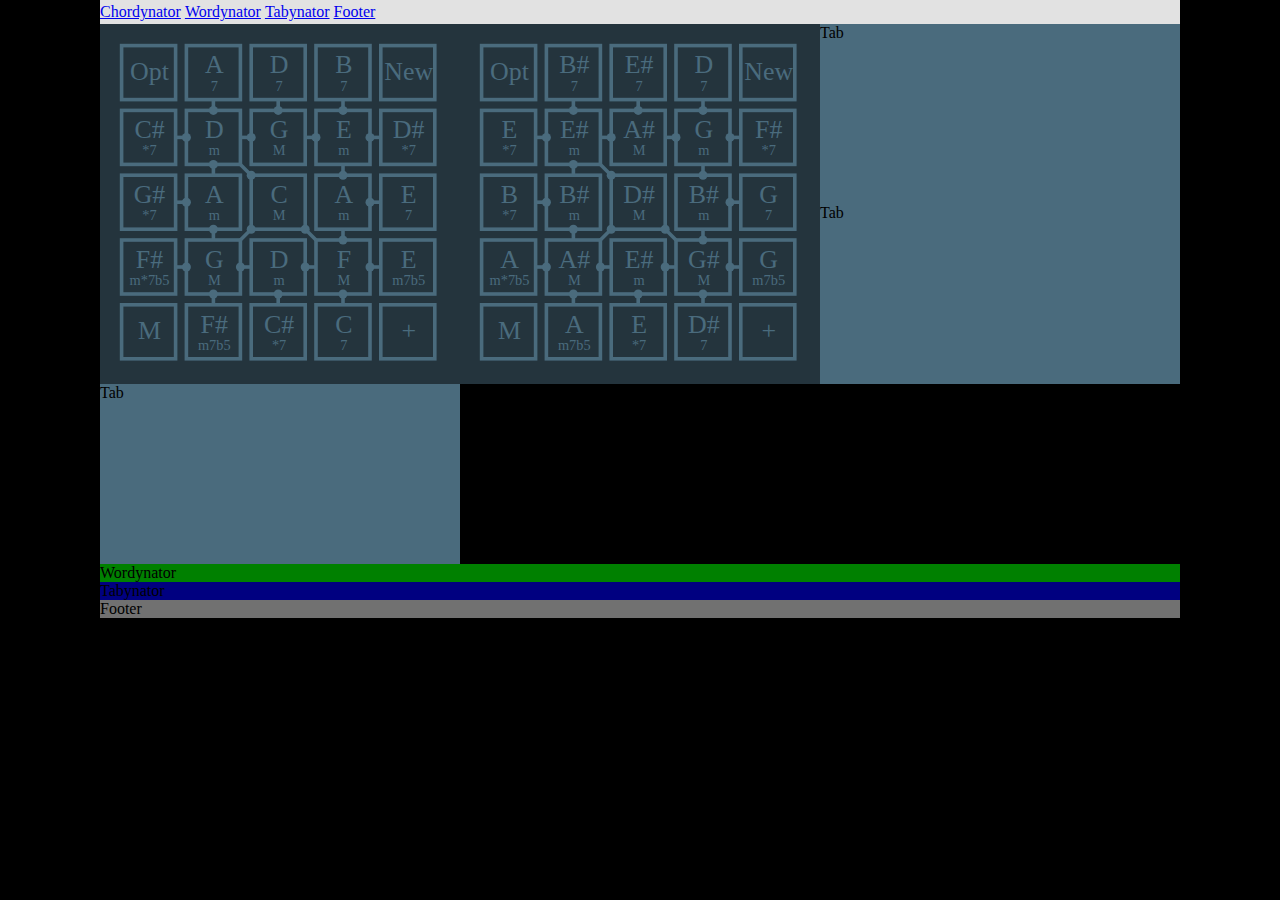
==== app.html @ 592a2ee4 "initial commit" ====
<!DOCTYPE html>
<!--[if lt IE 7]>      <html class="no-js lt-ie9 lt-ie8 lt-ie7"> <![endif]-->
<!--[if IE 7]>         <html class="no-js lt-ie9 lt-ie8"> <![endif]-->
<!--[if IE 8]>         <html class="no-js lt-ie9"> <![endif]-->
<!--[if gt IE 8]><!--> <html class="no-js"> <!--<![endif]-->
<head>
  <meta charset="utf-8">
  <meta http-equiv="X-UA-Compatible" content="IE=edge">
  <title>Chordinator</title>
  <meta name="description" content="Guitar Chord Comdinations" />
  <meta name="viewport" content="width=device-width, initial-scale=1.0, maximum-scale=1.0, user-scalable=1" />
  <meta name="apple-mobile-web-app-capable" content="yes" />
  <meta name="apple-mobile-web-app-status-bar-style" content="black-translucent" />

  <!-- Place favicon.ico and apple-touch-icon.png in the root directory -->
  <script type="text/javascript"></script>
  <!-- <link type="text/css" rel="stylesheet" href="http://fonts.googleapis.com/css?family=Russo+One"> -->
  <link rel="stylesheet/less" type="text/css" href="styles/styles.less">

  <script>
    // var _gaq = _gaq || [];
    // _gaq.push(['_setAccount', 'xxx']);
    // _gaq.push(['_trackPageview']);

    // _gaq.push(['b._setAccount', 'xxx']);
    // _gaq.push(['b._trackPageview']);

    // function trackPageView(page) {
    //     _gaq.push(['_trackPageview' , page]);
    //     _gaq.push(['b._trackPageview', page]);
    // }
    </script>
    <script src="scripts/libs/head/head.min.js"></script>
  </head>
  <body>
  <!--[if lt IE 7]>
  <p class="browsehappy">You are using an <strong>outdated</strong> browser. Please <a href="http://browsehappy.com/">upgrade your browser</a> to improve your experience.</p>
  <![endif]-->

  <div id="Layout">
    <div class="Pane">
      <nav>
        <a href="#Chordynator">Chordynator</a>
        <a href="#Wordynator">Wordynator</a>
        <a href="#Tabynator">Tabynator</a>
        <a href="#Footer">Footer</a>
      </nav>
    </div>
    <div class="Pane">
      <section id="Chordynator" class="neutral"></section>
    </div>
    <div class="Pane">
      <section id="Wordynator" class="green">Wordynator</section>
    </div>
    <div class="Pane">
      <section id="Tabynator" class="blue">Tabynator</section>
    </div>
    <div class="Pane">
    <footer id="Footer" class="grey">
      Footer
    </footer>
  </div>
  </div>

  <script>
  head.js(  "scripts/libs/zepto/zepto.min.js",
    "scripts/libs/handlebars/handlebars.js",
    "scripts/libs/handlebars/helpers.js",
    "scripts/libs/handlebars/load.js",
    "scripts/helpers/util/util.js",
    "scripts/helpers/util/url.js",
    "scripts/services/Layout/layout.js",
    "scripts/apps/Chordynator/chordynator.js",
    "scripts/apps/Chordynator/map.js",
    "scripts/apps/Chordynator/map.layout.js",
    "scripts/apps/Chordynator/events.js",
    "scripts/apps/Chordynator/key.js",
    "scripts/apps/Chordynator/key.mapping.js",
    "scripts/apps/Chordynator/key.util.js",
    "scripts/apps/Chordynator/tab.js",
    "scripts/apps/Wordynator/wordynator.js",
    "scripts/apps/Tabynator/tabynator.js",
    "scripts/services/Session/session.js",
    "scripts/api.js",
    "scripts/libs/less/less-1.4.1.min.js",
    function() {
      API.load();
      API.debug();
    }); 
  </script>
</body>
</html>
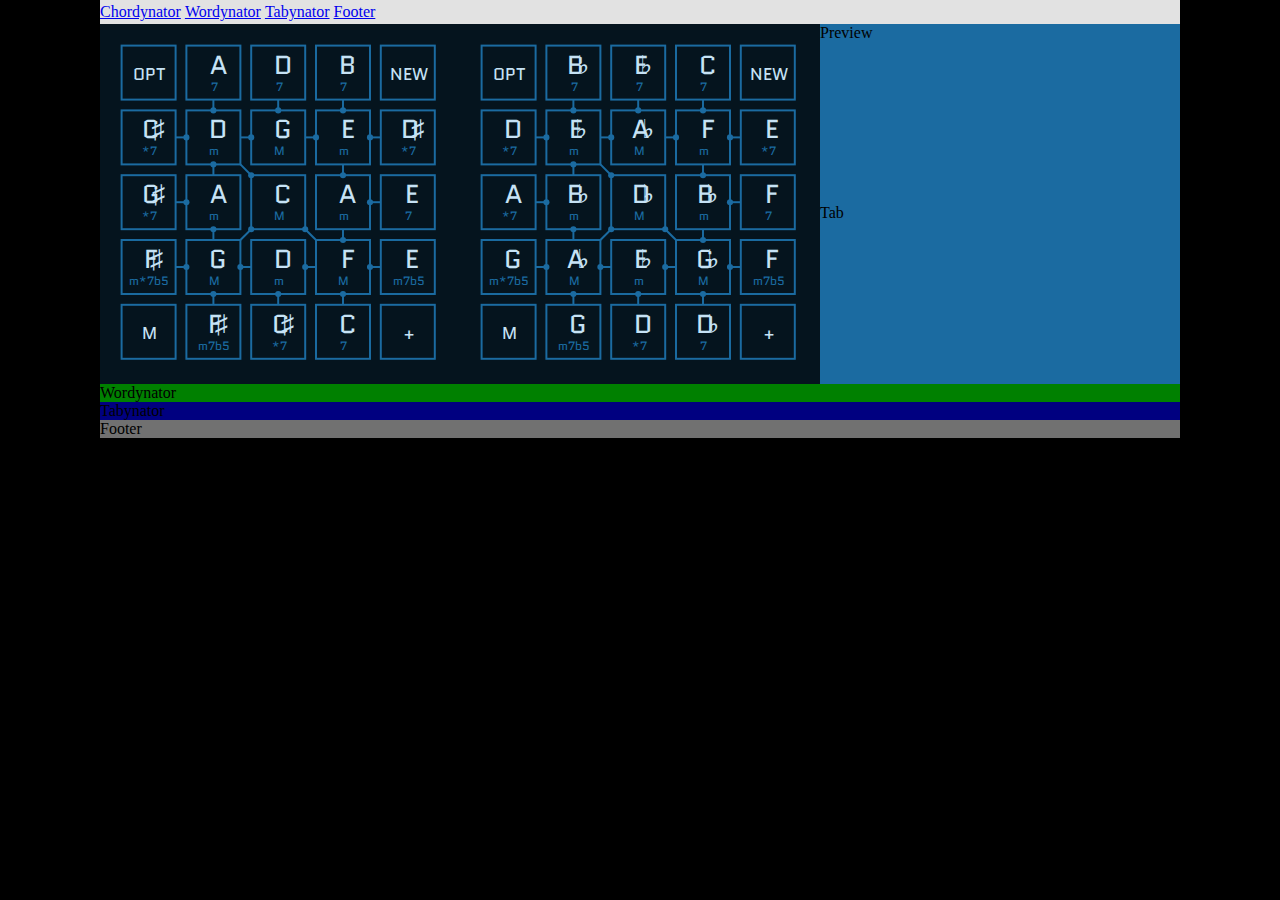
==== commit a08e2b87: "map styling and fonts" ====
--- a/app.html
+++ b/app.html
@@ -14,7 +14,6 @@
 
   <!-- Place favicon.ico and apple-touch-icon.png in the root directory -->
   <script type="text/javascript"></script>
-  <!-- <link type="text/css" rel="stylesheet" href="http://fonts.googleapis.com/css?family=Russo+One"> -->
   <link rel="stylesheet/less" type="text/css" href="styles/styles.less">
 
   <script>
@@ -38,6 +37,7 @@
   <![endif]-->
 
   <div id="Layout">
+    <div id="Lightbox"></div>
     <div class="Pane">
       <nav>
         <a href="#Chordynator">Chordynator</a>
@@ -70,6 +70,7 @@
     "scripts/helpers/util/util.js",
     "scripts/helpers/util/url.js",
     "scripts/services/Layout/layout.js",
+    "scripts/services/Layout/lightbox.js",
     "scripts/apps/Chordynator/chordynator.js",
     "scripts/apps/Chordynator/map.js",
     "scripts/apps/Chordynator/map.layout.js",
@@ -78,6 +79,7 @@
     "scripts/apps/Chordynator/key.mapping.js",
     "scripts/apps/Chordynator/key.util.js",
     "scripts/apps/Chordynator/tab.js",
+    "scripts/apps/Chordynator/forms.js",
     "scripts/apps/Wordynator/wordynator.js",
     "scripts/apps/Tabynator/tabynator.js",
     "scripts/services/Session/session.js",
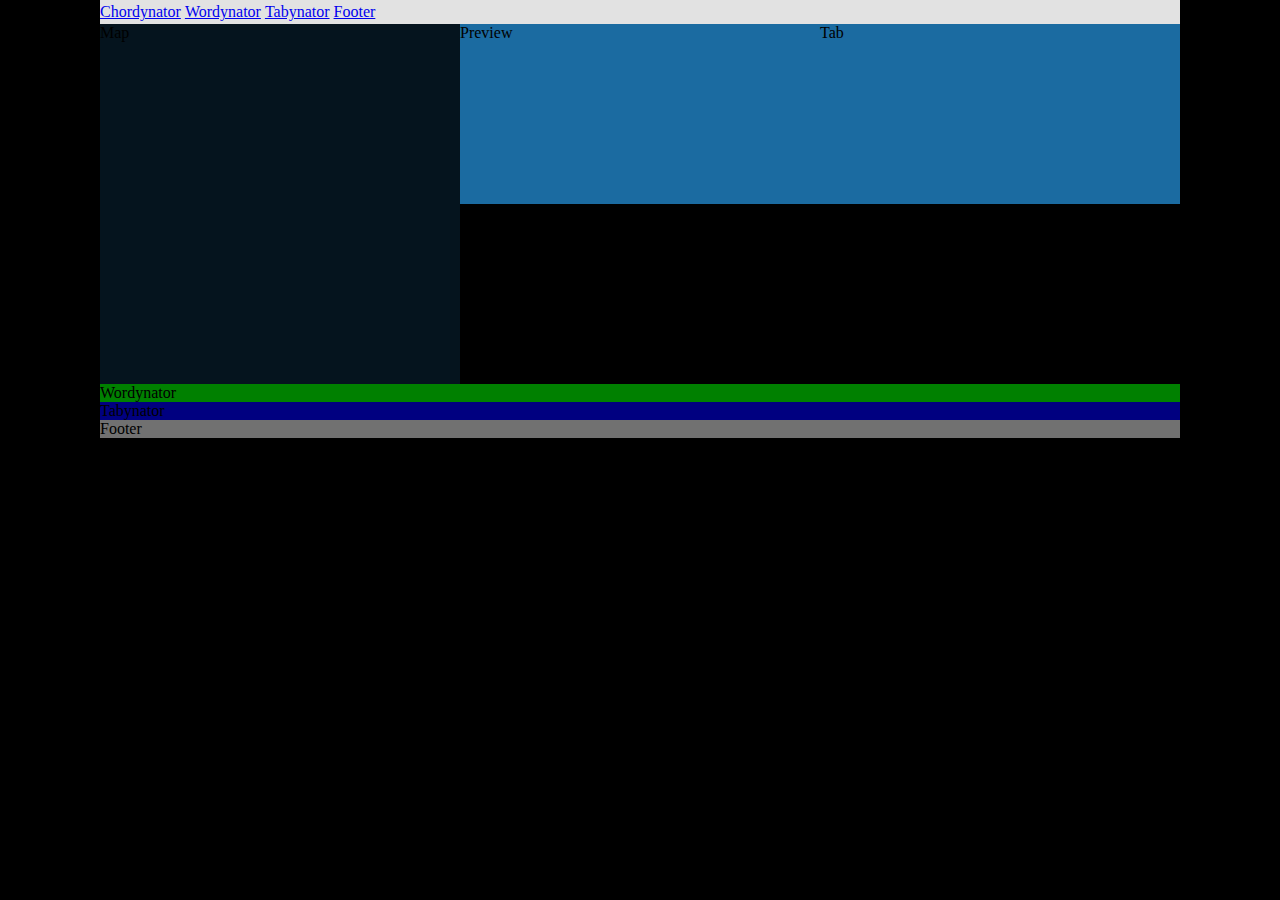
==== commit f845b739: "added graphics and added form controls" ====
--- a/app.html
+++ b/app.html
@@ -79,7 +79,7 @@
     "scripts/apps/Chordynator/key.mapping.js",
     "scripts/apps/Chordynator/key.util.js",
     "scripts/apps/Chordynator/tab.js",
-    "scripts/apps/Chordynator/forms.js",
+    "scripts/apps/Chordynator/map.forms.js",
     "scripts/apps/Wordynator/wordynator.js",
     "scripts/apps/Tabynator/tabynator.js",
     "scripts/services/Session/session.js",
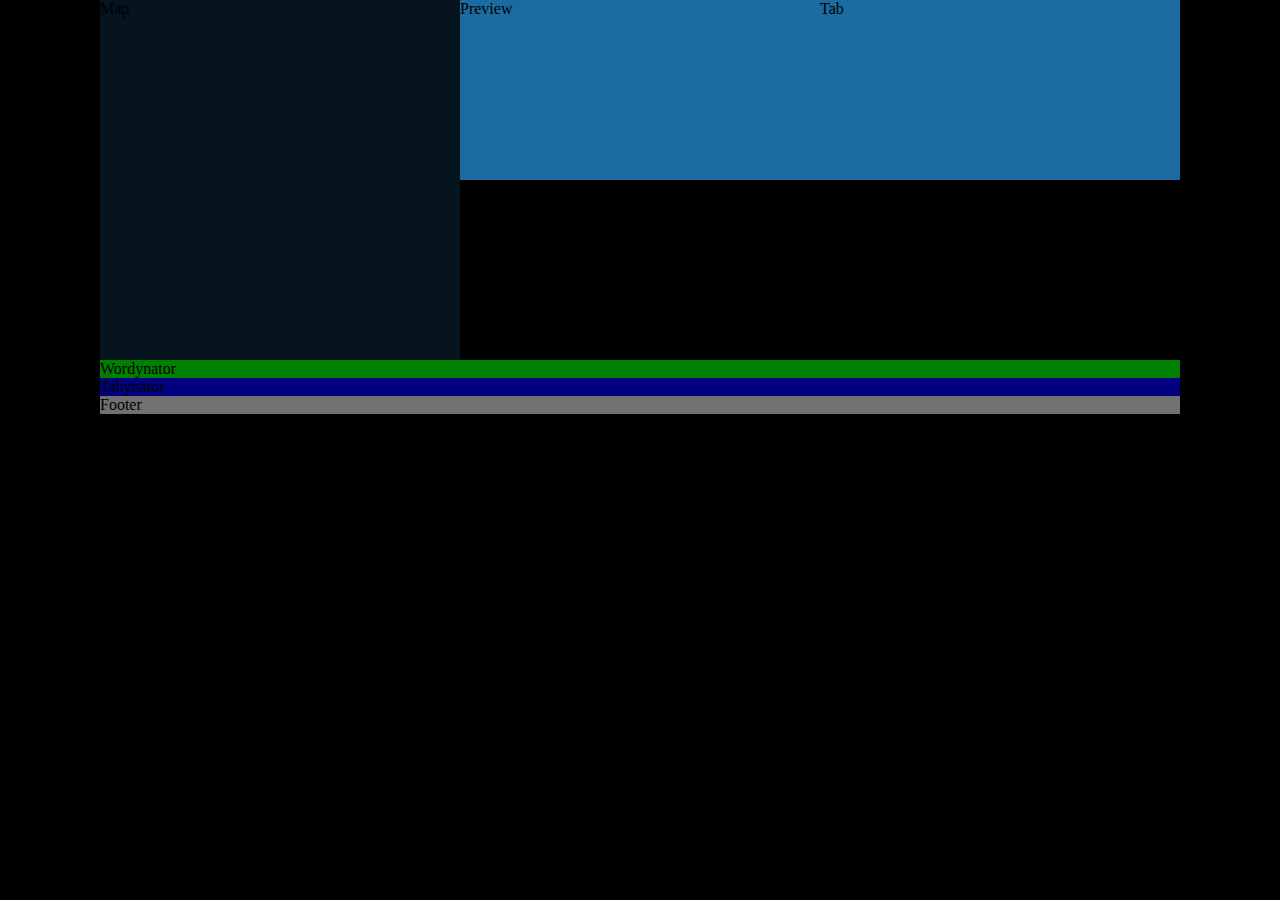
==== commit c53f6fd1: "tertiery chords completed, added mediator" ====
--- a/app.html
+++ b/app.html
@@ -14,7 +14,8 @@
 
   <!-- Place favicon.ico and apple-touch-icon.png in the root directory -->
   <script type="text/javascript"></script>
-  <link rel="stylesheet/less" type="text/css" href="styles/styles.less">
+  <!-- <link rel="stylesheet/less" type="text/css" href="styles/styles.less"> -->
+  <link rel="stylesheet/less" type="text/css" href="styles/styles.css">
 
   <script>
     // var _gaq = _gaq || [];
@@ -38,14 +39,14 @@
 
   <div id="Layout">
     <div id="Lightbox"></div>
-    <div class="Pane">
+    <!-- <div class="Pane">
       <nav>
         <a href="#Chordynator">Chordynator</a>
         <a href="#Wordynator">Wordynator</a>
         <a href="#Tabynator">Tabynator</a>
         <a href="#Footer">Footer</a>
       </nav>
-    </div>
+    </div> -->
     <div class="Pane">
       <section id="Chordynator" class="neutral"></section>
     </div>
@@ -71,14 +72,16 @@
     "scripts/helpers/util/url.js",
     "scripts/services/Layout/layout.js",
     "scripts/services/Layout/lightbox.js",
+    "scripts/services/Mediator/mediator.js",
     "scripts/apps/Chordynator/chordynator.js",
+    "scripts/apps/Chordynator/events.js",
     "scripts/apps/Chordynator/map.js",
     "scripts/apps/Chordynator/map.layout.js",
-    "scripts/apps/Chordynator/events.js",
     "scripts/apps/Chordynator/key.js",
     "scripts/apps/Chordynator/key.mapping.js",
     "scripts/apps/Chordynator/key.util.js",
     "scripts/apps/Chordynator/tab.js",
+    "scripts/apps/Chordynator/tab.chords.js",
     "scripts/apps/Chordynator/map.forms.js",
     "scripts/apps/Wordynator/wordynator.js",
     "scripts/apps/Tabynator/tabynator.js",
--- a/styles/styles.css
+++ b/styles/styles.css
@@ -0,0 +1,393 @@
+@import url(http://fonts.googleapis.com/css?family=Quantico|Open+Sans);
+/* -------------------------------------------------
+ * Layout
+/* ------------------------------------------------- */
+.red {
+  background-color: #FF0000;
+  opacity: 0.5;
+}
+.green {
+  background-color: #00FF00;
+  opacity: 0.5;
+}
+.blue {
+  background-color: #0000FF;
+  opacity: 0.5;
+}
+.grey {
+  background-color: #e2e2e2;
+  opacity: 0.5;
+}
+.box {
+  background-color: #000;
+  opacity: 0.5;
+}
+/* Mixin */
+/* Mixin */
+/* Mixin */
+/* Mixin */
+/* Mixin */
+/* Mixin */
+/* 
+ * HTML
+ */
+html,
+body,
+h1 {
+  padding: 0;
+  margin: 0;
+  font-size: 1em;
+  width: 100%;
+  height: 100%;
+}
+body {
+  font-size: 16px;
+  background-color: #000;
+}
+h1 {
+  color: #FFF;
+}
+a {
+  cursor: pointer;
+}
+/* -------------------------------------------------
+ * Nav
+/* ------------------------------------------------- */
+nav {
+  background-color: #e2e2e2;
+  width: 100%;
+}
+nav a {
+  display: inline-block;
+  font-size: 1em;
+  line-height: 1.5em;
+  text-align: center;
+}
+/* nav *//* -------------------------------------------------
+ * Layout
+/* ------------------------------------------------- */
+#Layout {
+  width: 100%;
+  height: 100%;
+}
+#Lightbox {
+  width: 100%;
+  height: 100%;
+  background-color: rgba(0, 0, 0, 0.85);
+  position: fixed;
+  top: 0;
+  left: 0;
+  z-index: 10;
+  display: none;
+}
+svg {
+  width: 100%;
+  height: 100%;
+  position: absolute;
+  top: 0;
+  left: 0;
+}
+/* -------------------------------------------------
+ * Responsive Panes
+/* ------------------------------------------------- */
+.Pane {
+  margin: auto;
+}
+@media (min-width: 320px) {
+  .Pane {
+    width: 320px;
+  }
+}
+@media (min-width: 360px) {
+  .Pane {
+    width: 360px;
+  }
+}
+@media (min-width: 740px) {
+  .Pane {
+    width: 720px;
+  }
+}
+@media (min-width: 1100px) {
+  .Pane {
+    width: 1080px;
+  }
+}
+@media (min-width: 1460px) {
+  .Pane {
+    width: 1440px;
+  }
+}
+/* -------------------------------------------------
+ * Chordynator
+/* ------------------------------------------------- */
+#Chordynator {
+  min-width: 320px;
+  height: 100%;
+  width: 100%;
+  margin: auto;
+  float: left;
+  position: relative;
+}
+#Chordynator > .Map {
+  float: left;
+  height: 100vw;
+  width: 100vw;
+}
+#Chordynator > .Tab {
+  float: left;
+  height: 100vw;
+  width: 100vw;
+}
+/* -------------------------------------------------
+ * Responsive Tweaks
+/* ------------------------------------------------- */
+@media (min-width: 320px) {
+  #Chordynator > .Map {
+    max-width: 320px;
+    max-height: 320px;
+    min-width: 320px;
+    min-height: 320px;
+    position: relative;
+  }
+  #Chordynator > .Tab {
+    max-width: 320px;
+    min-width: 320px;
+    max-height: 160px;
+    min-height: 160px;
+  }
+}
+@media (min-width: 360px) {
+  #Chordynator > .Map {
+    max-width: 360px;
+    max-height: 360px;
+    min-width: 360px;
+    min-height: 360px;
+    position: relative;
+  }
+  #Chordynator > .Tab {
+    max-width: 360px;
+    min-width: 360px;
+    max-height: 180px;
+    min-height: 180px;
+  }
+}
+@media (max-width: 319px) {
+  #Chordynator .Map g {
+    display: none;
+  }
+}
+#Chordynator .Map {
+  /* DEFAULTS */
+
+  background-color: #05141e;
+  /* PLOTS & FLOWS */
+
+  /* g */
+
+}
+#Chordynator .Map rect {
+  fill: #05141e;
+  stroke: #1b6ba1;
+  stroke-width: 0.55;
+  cursor: pointer;
+  -webkit-border-radius: 5px;
+  -moz-border-radius: 5px;
+  border-radius: 5px;
+}
+#Chordynator .Map line {
+  stroke: #1b6ba1;
+  stroke-width: 0.55;
+}
+#Chordynator .Map ellipse {
+  fill: #1b6ba1;
+}
+#Chordynator .Map text,
+#Chordynator .Map image {
+  pointer-events: none;
+  text-anchor: middle;
+  font-family: 'Quantico';
+}
+#Chordynator .Map text.name {
+  font-size: 0.45rem;
+  fill: #c6e2f5;
+  letter-spacing: -0.13rem;
+}
+#Chordynator .Map text.type {
+  font-size: 0.20rem;
+  fill: #1b6ba1;
+}
+#Chordynator .Map g.plot,
+#Chordynator .Map g.flow {
+  /* selected */
+
+  /* active */
+
+}
+#Chordynator .Map g.plot:hover rect,
+#Chordynator .Map g.flow:hover rect {
+  stroke: #6ce042;
+}
+#Chordynator .Map g.plot:hover text,
+#Chordynator .Map g.flow:hover text {
+  fill: #c6e2f5;
+}
+#Chordynator .Map g.plot.selected rect,
+#Chordynator .Map g.flow.selected rect {
+  stroke: #6ce042;
+  -webkit-box-shadow: 0px 3px 5px rgba(255, 255, 255, 0.5);
+  -moz-box-shadow: 0px 3px 5px rgba(255, 255, 255, 0.5);
+  box-shadow: 0px 3px 5px rgba(255, 255, 255, 0.5);
+}
+#Chordynator .Map g.plot.selected text.name,
+#Chordynator .Map g.flow.selected text.name {
+  fill: #cd2250;
+}
+#Chordynator .Map g.plot.selected text.type,
+#Chordynator .Map g.flow.selected text.type {
+  fill: #c6e2f5;
+}
+#Chordynator .Map g.plot.active rect,
+#Chordynator .Map g.flow.active rect {
+  stroke: #6ce042;
+}
+#Chordynator .Map g.plot.active line,
+#Chordynator .Map g.flow.active line {
+  stroke: #6ce042;
+}
+#Chordynator .Map g.plot.active ellipse,
+#Chordynator .Map g.flow.active ellipse {
+  fill: #6ce042;
+}
+#Chordynator .Map g.plot.active text,
+#Chordynator .Map g.flow.active text {
+  fill: #c6e2f5;
+}
+#Chordynator .Map {
+  /* BUTTONS */
+
+}
+#Chordynator .Map g.settings rect,
+#Chordynator .Map g.new rect,
+#Chordynator .Map g.options rect,
+#Chordynator .Map g.tertieries rect {
+  stroke: #75142e;
+}
+#Chordynator .Map g.settings:hover rect,
+#Chordynator .Map g.new:hover rect,
+#Chordynator .Map g.options:hover rect,
+#Chordynator .Map g.tertieries:hover rect {
+  stroke: #cd2250;
+}
+#Chordynator .Map g.settings:hover text.name,
+#Chordynator .Map g.new:hover text.name,
+#Chordynator .Map g.options:hover text.name,
+#Chordynator .Map g.tertieries:hover text.name {
+  fill: #cd2250;
+}
+#Chordynator .Map g.settings text.name,
+#Chordynator .Map g.new text.name,
+#Chordynator .Map g.options text.name,
+#Chordynator .Map g.tertieries text.name {
+  font-size: 0.30rem;
+  text-transform: uppercase;
+  letter-spacing: 0rem;
+  fill: #75142e;
+}
+#Chordynator .Map g.settings.active text,
+#Chordynator .Map g.new.active text,
+#Chordynator .Map g.options.active text,
+#Chordynator .Map g.tertieries.active text {
+  fill: #c6e2f5;
+}
+#Chordynator .Map g.options text.name {
+  font-size: 0.5rem;
+}
+#Chordynator .Map g.options image.unavailable {
+  display: none;
+}
+/* Settings */#Chordynator .Tab {
+  background-color: #1b6ba1;
+}
+/* -------------------------------------------------
+ * Chordynator
+ /* ------------------------------------------------- */
+form {
+  width: 80%;
+  max-width: 360px;
+  margin: auto;
+  padding: 10%;
+  color: #c6e2f5;
+  font-family: 'Open Sans', sans-serif;
+}
+form .formSubmit {
+  line-height: 2rem;
+  display: inline-block;
+  min-height: 40px;
+  font-size: 1.5rem;
+}
+form h2 {
+  margin: 0;
+  padding: 0;
+  text-transform: uppercase;
+}
+form label {
+  display: block;
+  margin: 10px 0;
+  font-size: 1.5rem;
+}
+form input[type="text"],
+form select {
+  width: 100%;
+  font-size: 2rem;
+  margin: 0.5rem 0;
+  font-family: 'Open Sans', sans-serif;
+  display: block;
+}
+form input[type="checkbox"] {
+  font-size: 2rem;
+  margin: 0.5rem 0;
+  font-family: 'Open Sans', sans-serif;
+  display: block;
+}
+form .close {
+  border: 1px solid #cd2250;
+  display: block;
+  float: right;
+  font-size: 16px;
+  height: 40px;
+  line-height: 40px;
+  text-align: center;
+  width: 40px;
+}
+form .close:hover {
+  border: 1px solid #c6e2f5;
+}
+/* -------------------------------------------------
+ * Chordynator
+ /* ------------------------------------------------- */
+form .tertiery_list {
+  list-style: none inside none;
+  margin: 0;
+  padding: 0;
+}
+form .tertiery_list li {
+  border: 1px solid #75142e;
+  display: inline-block;
+  height: 40px;
+  line-height: 40px;
+  list-style: none outside none;
+  margin: 2px;
+  min-width: 20%;
+  padding: 0 10px;
+  cursor: pointer;
+}
+form .tertiery_list li:hover {
+  border: 1px solid #cd2250;
+}
+/* -------------------------------------------------
+ * Wordnynator
+/* ------------------------------------------------- */
+#Wordynator {
+  clear: both;
+}
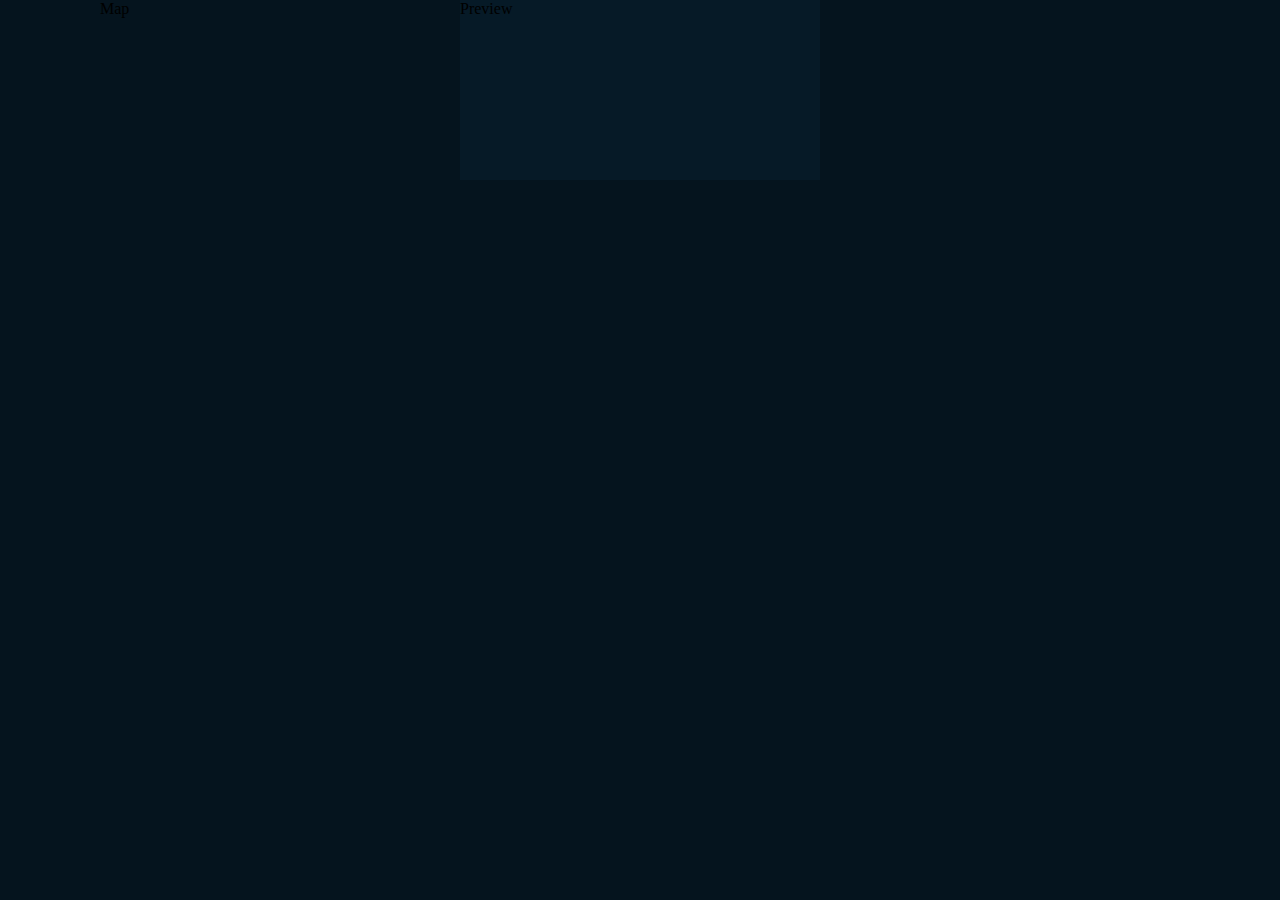
==== commit be78d79a: "tabs and template fixes" ====
--- a/app.html
+++ b/app.html
@@ -14,8 +14,8 @@
 
   <!-- Place favicon.ico and apple-touch-icon.png in the root directory -->
   <script type="text/javascript"></script>
-  <!-- <link rel="stylesheet/less" type="text/css" href="styles/styles.less"> -->
-  <link rel="stylesheet/less" type="text/css" href="styles/styles.css">
+  <link rel="stylesheet/less" type="text/css" href="styles/styles.less">
+  <!-- <link rel="stylesheet/less" type="text/css" href="styles/styles.css"> -->
 
   <script>
     // var _gaq = _gaq || [];
@@ -39,55 +39,35 @@
 
   <div id="Layout">
     <div id="Lightbox"></div>
-    <!-- <div class="Pane">
-      <nav>
-        <a href="#Chordynator">Chordynator</a>
-        <a href="#Wordynator">Wordynator</a>
-        <a href="#Tabynator">Tabynator</a>
-        <a href="#Footer">Footer</a>
-      </nav>
-    </div> -->
     <div class="Pane">
       <section id="Chordynator" class="neutral"></section>
     </div>
-    <div class="Pane">
-      <section id="Wordynator" class="green">Wordynator</section>
-    </div>
-    <div class="Pane">
-      <section id="Tabynator" class="blue">Tabynator</section>
-    </div>
-    <div class="Pane">
-    <footer id="Footer" class="grey">
-      Footer
-    </footer>
   </div>
   </div>
 
   <script>
   head.js(  "scripts/libs/zepto/zepto.min.js",
-    "scripts/libs/handlebars/handlebars.js",
-    "scripts/libs/handlebars/helpers.js",
-    "scripts/libs/handlebars/load.js",
-    "scripts/helpers/util/util.js",
-    "scripts/helpers/util/url.js",
-    "scripts/services/Layout/layout.js",
-    "scripts/services/Layout/lightbox.js",
-    "scripts/services/Mediator/mediator.js",
-    "scripts/apps/Chordynator/chordynator.js",
-    "scripts/apps/Chordynator/events.js",
-    "scripts/apps/Chordynator/map.js",
-    "scripts/apps/Chordynator/map.layout.js",
-    "scripts/apps/Chordynator/key.js",
-    "scripts/apps/Chordynator/key.mapping.js",
-    "scripts/apps/Chordynator/key.util.js",
-    "scripts/apps/Chordynator/tab.js",
-    "scripts/apps/Chordynator/tab.chords.js",
-    "scripts/apps/Chordynator/map.forms.js",
-    "scripts/apps/Wordynator/wordynator.js",
-    "scripts/apps/Tabynator/tabynator.js",
-    "scripts/services/Session/session.js",
-    "scripts/api.js",
-    "scripts/libs/less/less-1.4.1.min.js",
+            "scripts/libs/handlebars/handlebars.js",
+            "scripts/libs/handlebars/helpers.js",
+            "scripts/libs/handlebars/load.js",
+            "scripts/helpers/util/util.js",
+            "scripts/helpers/util/url.js",
+            "scripts/services/Layout/layout.js",
+            "scripts/services/Layout/lightbox.js",
+            "scripts/services/Mediator/mediator.js",
+            "scripts/apps/Chordynator/chordynator.js",
+            "scripts/apps/Chordynator/events.js",
+            "scripts/apps/Chordynator/map.js",
+            "scripts/apps/Chordynator/map.layout.js",
+            "scripts/apps/Chordynator/key.js",
+            "scripts/apps/Chordynator/key.mapping.js",
+            "scripts/apps/Chordynator/key.util.js",
+            "scripts/apps/Chordynator/tab.js",
+            "scripts/apps/Chordynator/tab.chords.js",
+            "scripts/apps/Chordynator/map.forms.js",
+            "scripts/services/Session/session.js",
+            "scripts/api.js",
+            "scripts/libs/less/less-1.4.1.min.js",
     function() {
       API.load();
       API.debug();
